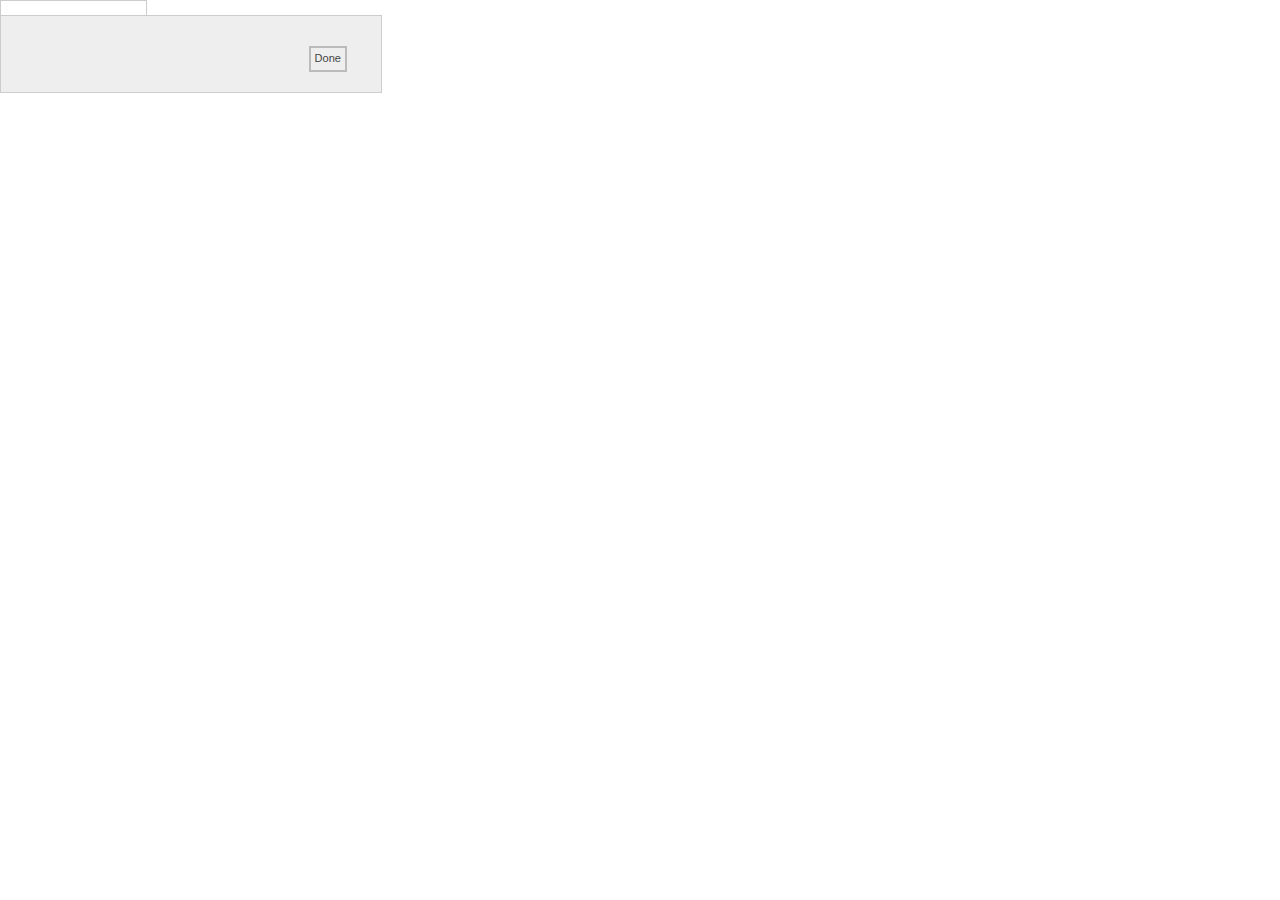
==== demo.html @ 3916efb7 "Modified Demo look and removed unintentional globals." ====
<html>
<head>
   <title>Date Range Picker</title>
   <link href="dateRange.css" media="screen" rel="stylesheet" type="text/css" />
   <script type="text/javascript" src="jquery.min.js"></script>
   <script type="text/javascript" src="jquery.dateRange.js"></script>
</head>
<body>
  <div class="calendarWrap">
    <input id="date" class="dateRange" type="text"/>
    <div class="calendar">
      <a class="filter button"><span>Done</span></a>
    </div>
  </div>

<script type="text/javascript">
$(document).ready(function() {
  $('#date').dateRange({
     selected: function(dates) {
        var from = dates[0],
            to = dates[1];
        //do something special
     }
  });
});
</script>
---- dateRange.css ----
html, body, div, span, object, iframe,
h1, h2, h3, h4, h5, h6, p, blockquote, pre,
abbr, address, cite, code, del, dfn, em, img, ins, kbd, q, samp,
small, strong, sub, sup, var, b, i, dl, dt, dd, ol, ul, li,
fieldset, form, label, legend,
table, caption, tbody, tfoot, thead, tr, th, td {
  margin: 0;
  padding: 0;
  border: 0;
  font-size: 100%;
  font: inherit;
  vertical-align: baseline;
}

table { border-collapse: collapse; border-spacing: 0; }
input { vertical-align: middle; }
body { font:13px/1.231 sans-serif; *font-size:small; }
input { font:99% sans-serif; }
body, input { color: #444; }

/**************************************/

div.calendarWrap {
  font-size: 85%;
  font-weight: normal;
  position: relative;
}

div.calendarWrap input.dateRange {
  border: 1px solid #CCC;
  cursor: pointer;
}

div.calendar {
  background:#EEE;
  border:1px solid #CCC;
  left: 0;
  margin-top: -1px;
  overflow:auto;
  padding: 20px 0;
  position:absolute;
  width: 380px;
}

.ie7 div.calendar {
  top: 25px;
}

div.calendar .calheader {
  text-align: center;
}

div.calendar .prev,
div.calendar .next {
  cursor: pointer;
  float: left;
  font-size: 250%;
  padding: 0 5px;
}

div.calendar table {
  float:left;
  margin: 0 10px;
}
div.calendar table td{
  background: none repeat scroll 0 0 #FFFFFF;
  border: 1px solid #DDD;
  color: #444;
  cursor: pointer;
  line-height: 1.6em;
  padding: 1px;
  text-align: center;
  white-space: nowrap;
  width: 1.6em;
}

div.calendar table td:hover,
div.calendar table td span:hover {
  background-color: #AAA;
  color: #FFF;
}

div.calendar td span {
  display: block;
}

div.calendar td.selected span,
div.calendar td.highlight span {
  background:#DADADA;
}
div.calendar a.button {
  border: 2px solid #BBB;
  cursor: pointer;
  float: right;
  margin: 10px 34px 0 0;
  padding: 4px;
}

div.calendar.nextHidden a.button {
  margin-right: 15px;
}

div.calendar.prevHidden {
  width: 361px;
}

div.calendar.prevHidden .prev {
  display: none;
}

div.calendar.nextHidden {
  width: 361px;
}

div.calendar.nextHidden .next {
  display: none;
}
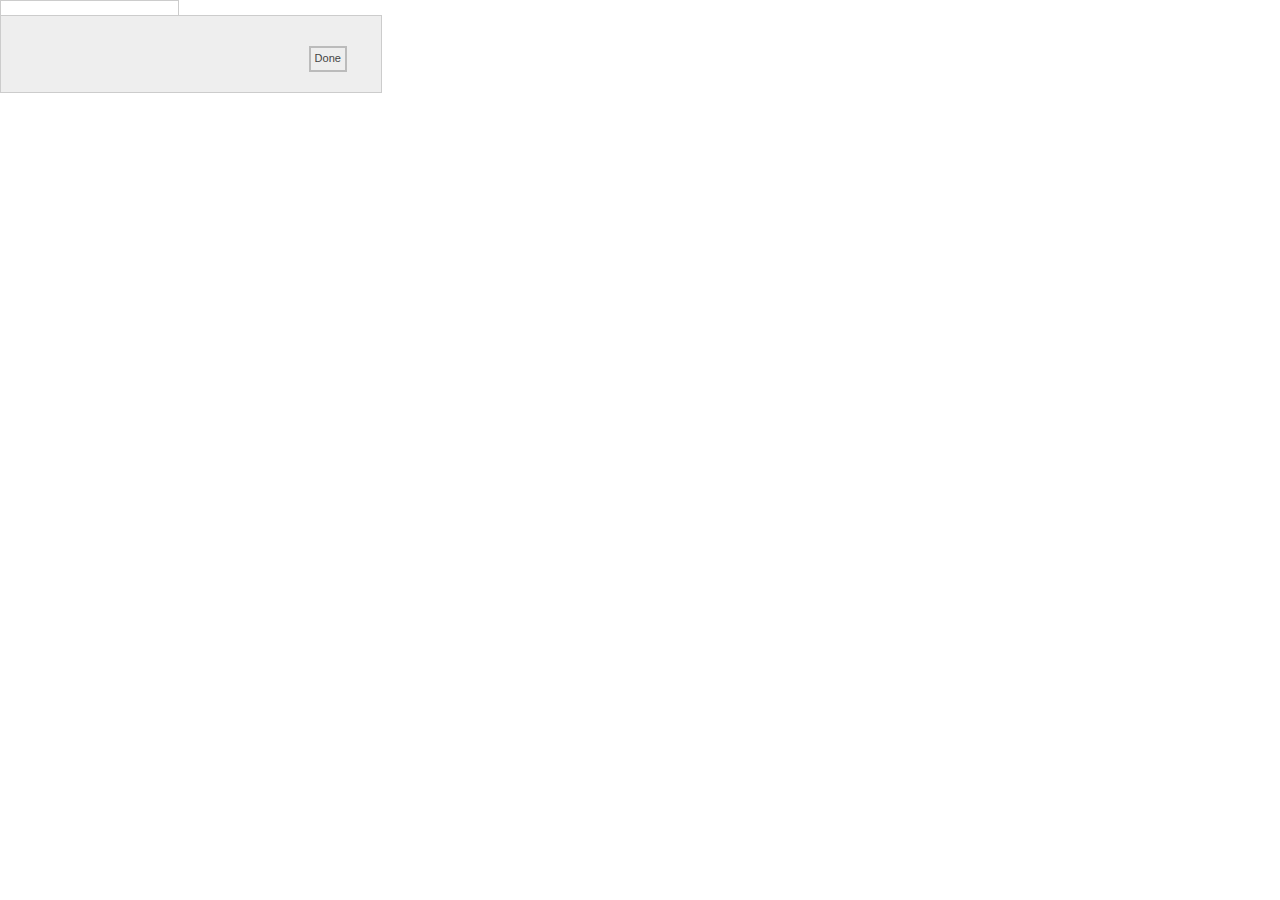
==== commit 1c57da51: "Changed fileformat from dos to unix" ====
--- a/demo.html
+++ b/demo.html
@@ -1,26 +1,33 @@
-<html>
-<head>
-   <title>Date Range Picker</title>
-   <link href="dateRange.css" media="screen" rel="stylesheet" type="text/css" />
-   <script type="text/javascript" src="jquery.min.js"></script>
-   <script type="text/javascript" src="jquery.dateRange.js"></script>
-</head>
-<body>
-  <div class="calendarWrap">
-    <input id="date" class="dateRange" type="text"/>
-    <div class="calendar">
-      <a class="filter button"><span>Done</span></a>
-    </div>
-  </div>
-
-<script type="text/javascript">
-$(document).ready(function() {
-  $('#date').dateRange({
-     selected: function(dates) {
-        var from = dates[0],
-            to = dates[1];
-        //do something special
-     }
-  });
-});
-</script>
+<!doctype html>
+<!--[if lt IE 7]> <html class="ie6" lang="en"> <![endif]-->
+<!--[if IE 7]>    <html class="ie7" lang="en"> <![endif]-->
+<!--[if IE 8]>    <html class="ie8" lang="en"> <![endif]-->
+<!--[if gt IE 8]><!-->  <html class="no-js" lang="en"> <!--<![endif]-->
+<head>
+  <meta charset="utf-8">
+  <meta http-equiv="X-UA-Compatible" content="IE=edge,chrome=1">
+  <title>Date Range Picker</title>
+  <link href="dateRange.css" media="screen" rel="stylesheet" type="text/css" />
+  <script type="text/javascript" src="jquery.min.js"></script>
+  <script type="text/javascript" src="jquery.dateRange.js"></script>
+</head>
+<body>
+
+  <div class="calendarWrap">
+    <input id="date" class="dateRange" type="text" size="25"/>
+    <div class="calendar">
+      <a class="filter button"><span>Done</span></a>
+    </div>
+  </div>
+
+<script type="text/javascript">
+$(document).ready(function() {
+  $('#date').dateRange({
+    selected: function(dates) {
+      var from = dates[0],
+          to = dates[1];
+      //do something special
+    }
+  });
+});
+</script>
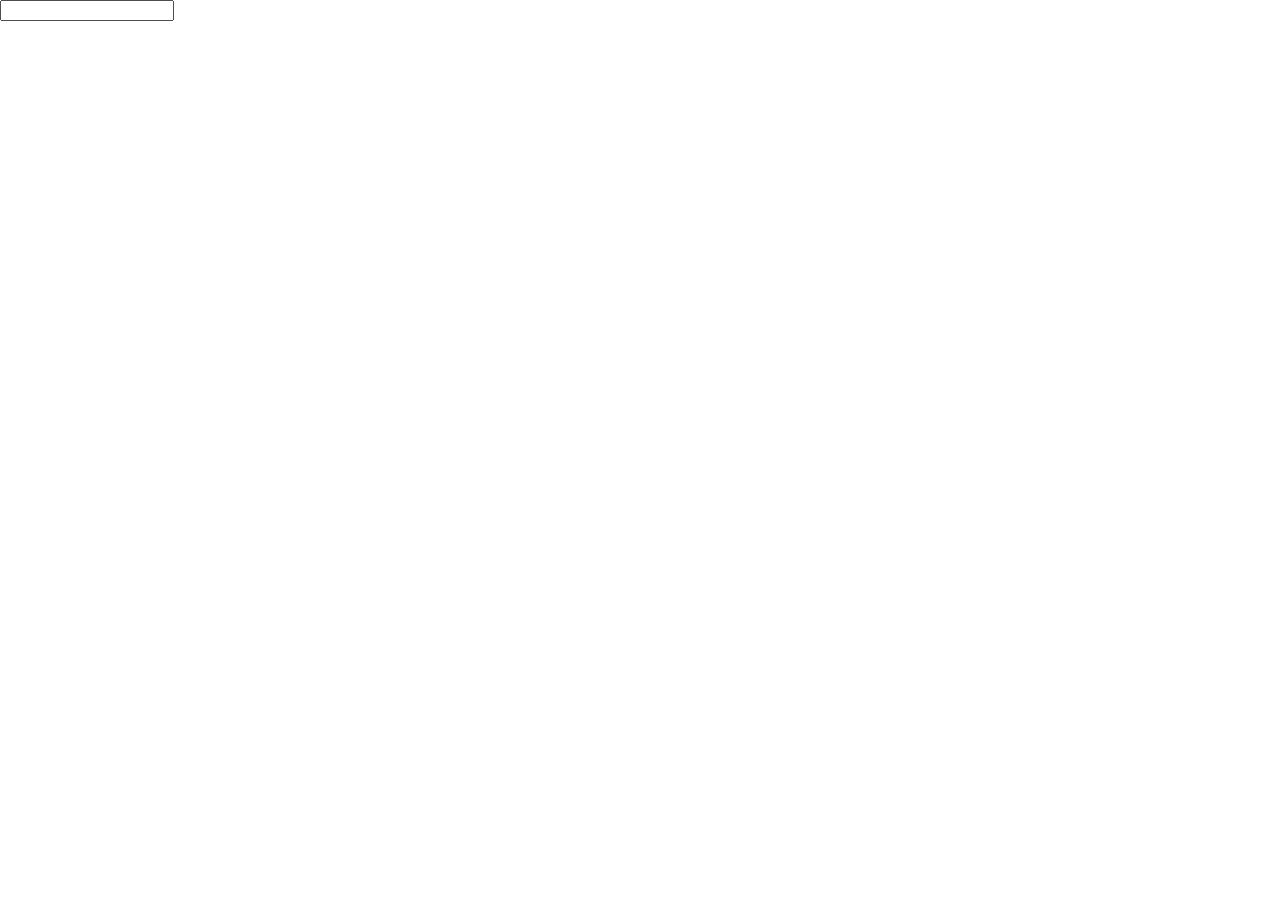
==== commit d80e3bea: "Major feature additions" ====
--- a/demo.html
+++ b/demo.html
@@ -1,8 +1,8 @@
-<!doctype html>
+<!DOCTYPE HTML>
 <!--[if lt IE 7]> <html class="ie6" lang="en"> <![endif]-->
 <!--[if IE 7]>    <html class="ie7" lang="en"> <![endif]-->
 <!--[if IE 8]>    <html class="ie8" lang="en"> <![endif]-->
-<!--[if gt IE 8]><!-->  <html class="no-js" lang="en"> <!--<![endif]-->
+<!--[if gt IE 8]><!-->  <html lang="en"> <!--<![endif]-->
 <head>
   <meta charset="utf-8">
   <meta http-equiv="X-UA-Compatible" content="IE=edge,chrome=1">
@@ -13,12 +13,7 @@
 </head>
 <body>
 
-  <div class="calendarWrap">
-    <input id="date" class="dateRange" type="text" size="25"/>
-    <div class="calendar">
-      <a class="filter button"><span>Done</span></a>
-    </div>
-  </div>
+  <input id="date" class="dateRange" type="text"/>
 
 <script type="text/javascript">
 $(document).ready(function() {
--- a/dateRange.css
+++ b/dateRange.css
@@ -14,39 +14,53 @@
 
 table { border-collapse: collapse; border-spacing: 0; }
 input { vertical-align: middle; }
-body { font:13px/1.231 sans-serif; *font-size:small; }
+body { font:13px/1.231 sans-serif; }
 input { font:99% sans-serif; }
 body, input { color: #444; }
 
 /**************************************/
 
 div.calendarWrap {
-  font-size: 85%;
   font-weight: normal;
+  margin: 10px;
   position: relative;
 }
 
 div.calendarWrap input.dateRange {
-  border: 1px solid #CCC;
+  border: none;
   cursor: pointer;
 }
 
+div.calendarWrap .inputContainer {
+  border: 1px solid #CCC;
+  cursor: pointer;
+  padding: 4px 0 4px 4px;
+}
+
+div.calendarWrap .inputContainer:hover {
+  border: 1px solid #777;
+}
+
+div.calendarWrap .actionArrow {
+  background-color: #F2F2F2;
+  padding: 4px 6px;
+}
+
 div.calendar {
-  background:#EEE;
+  background: #F2F2F2;
   border:1px solid #CCC;
   left: 0;
-  margin-top: -1px;
+  margin-top: 3px;
   overflow:auto;
   padding: 20px 0;
   position:absolute;
-  width: 380px;
 }
 
 .ie7 div.calendar {
   top: 25px;
 }
 
-div.calendar .calheader {
+div.calendar h2 {
   text-align: center;
 }
 
@@ -58,42 +72,75 @@
   padding: 0 5px;
 }
 
-div.calendar table {
+div.calendar .start,
+div.calendar .end {
   float:left;
-  margin: 0 10px;
+  margin: 10px;
 }
-div.calendar table td{
+
+div.calendar table caption {
+  font-weight: bold;
+  padding-bottom: 0.6em;
+}
+
+.calendar .calHead {
+  display: block;
+  font-weight: bold;
+  padding: 0 0 5px 10px;
+}
+
+div.calendar table td {
   background: none repeat scroll 0 0 #FFFFFF;
   border: 1px solid #DDD;
-  color: #444;
-  cursor: pointer;
   line-height: 1.6em;
   padding: 1px;
   text-align: center;
   white-space: nowrap;
-  width: 1.6em;
 }
 
-div.calendar table td:hover,
-div.calendar table td span:hover {
-  background-color: #AAA;
+div.calendar table td.calcell:hover,
+div.calendar table td.calcell a:hover {
+  background-color: #426FD9;
   color: #FFF;
+  cursor: pointer;
 }
 
-div.calendar td span {
+div.calendar td a {
+  color: #0066CC;
   display: block;
 }
 
-div.calendar td.selected span,
-div.calendar td.highlight span {
-  background:#DADADA;
+div.calendar td.selected a,
+div.calendar td.highlight a {
+  background: #B3D4FF;
+  color: #000;
 }
-div.calendar a.button {
+
+div.calendar .button {
   border: 2px solid #BBB;
+  clear: both;
+  float: left;
   cursor: pointer;
-  float: right;
-  margin: 10px 34px 0 0;
+  margin: 10px 0 0 10px;
   padding: 4px;
+}
+
+div.calendar td.disabled {
+  background-color: #CCC;
+  border: none;
+  color: #A6A6A6;
+  cursor: default;
+}
+
+div.calendar tr.dayrow {
+  height: 2em;
+}
+
+div.calendar td.daycell {
+  background: none;
+  border: none;
+  font-weight: bold;
+  width: 2em;
 }
 
 div.calendar.nextHidden a.button {
@@ -115,3 +162,10 @@
 div.calendar.nextHidden .next {
   display: none;
 }
+
+.clearfix:before, .clearfix:after { content: "\0020"; display: block; height: 0; overflow: hidden; }
+.clearfix:after { clear: both; }
+/* Fix clearfix: blueprintcss.lighthouseapp.com/projects/15318/tickets/5-extra-margin-padding-bottom-of-page */
+.clearfix:before, .clearfix:after { content: ""; display: table; }
+.clearfix:after { clear: both; }
+.clearfix { zoom: 1; }
